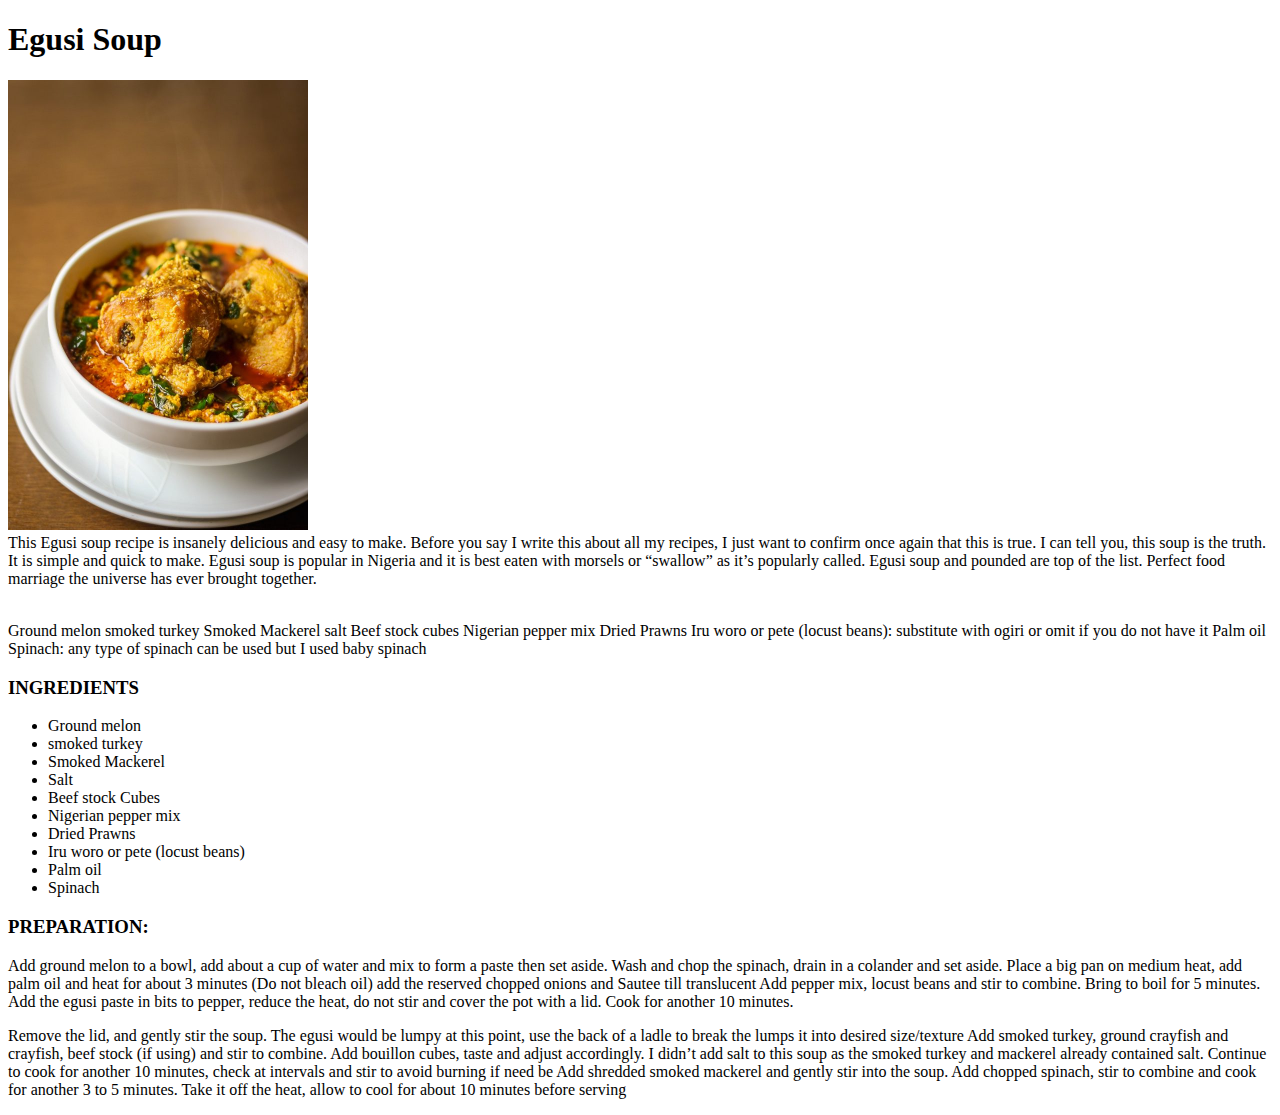
==== recipes/Egusi_Soup.html @ e9473f40 "first commit" ====
<!DOCTYPE html>
<html lang="en">
<head>
    <meta charset="UTF-8">
    <meta http-equiv="X-UA-Compatible" content="IE=edge">
    <meta name="viewport" content="width=device-width, initial-scale=1.0">
    <title>Egusi Soup</title>
</head>
<body>
    <h1>Egusi Soup</h1>
    <p><img src="../img/Egusi-soup.image-4-600x900-e1549493472568.jpeg" width="300"><br> 
        This Egusi soup recipe is insanely delicious and easy to make. Before you say I write this about all my recipes, I just want to confirm once again that this is true. I can tell you, this soup is the truth. It is simple and quick to make. Egusi soup is popular in Nigeria and it is best eaten with morsels or  “swallow” as it’s popularly called. Egusi soup and pounded are top of the list. Perfect food marriage the universe has ever brought together.
<br></p><br>

Ground melon

smoked turkey

Smoked Mackerel

salt

Beef stock cubes

Nigerian pepper mix

Dried Prawns

Iru woro or pete (locust beans): substitute with ogiri or omit if you do not have it

Palm oil

Spinach: any type of spinach can be used but I used baby spinach



    <h3>INGREDIENTS</h3>

    <ul>
        <li>Ground melon</li>
        <li>smoked turkey</li>
        <li>Smoked Mackerel</li>
        <li>Salt</li>
        <li>Beef stock Cubes</li>
        <li>Nigerian pepper mix</li>
        <li>Dried Prawns</li>
        <li>Iru woro or pete (locust beans)</li>
        <li>Palm oil</li>
        <li>Spinach</li>
    </ul>
    <h3>PREPARATION: </h3>
    <p>
       
        Add ground melon to a bowl, add about a cup of water and mix to form a paste then set aside. Wash and chop the spinach, drain in a colander and set aside.

Place a big pan on medium heat, add palm oil and heat for about 3 minutes (Do not bleach oil) add the reserved chopped onions and Sautee till translucent
Add pepper mix, locust beans and stir to combine. Bring to boil for 5 minutes.
Add the egusi paste in bits to pepper, reduce the heat, do not stir and cover the pot with a lid. Cook for another 10 minutes.

    </p>
    <p>
        Remove the lid, and gently stir the soup. The egusi would be lumpy at this point, use the back of a ladle to break the lumps it into desired size/texture
Add smoked turkey, ground crayfish and crayfish, beef stock (if using) and stir to combine. Add bouillon cubes, taste and adjust accordingly. I didn’t add salt to this soup as the smoked turkey and mackerel already contained salt. Continue to cook for another 10 minutes, check at intervals and stir to avoid burning if need be
Add shredded smoked mackerel and gently stir into the soup. Add chopped spinach, stir to combine and cook for another 3 to 5 minutes. Take it off the heat, allow to cool for about 10 minutes before serving
    </p>
</body>
</html>
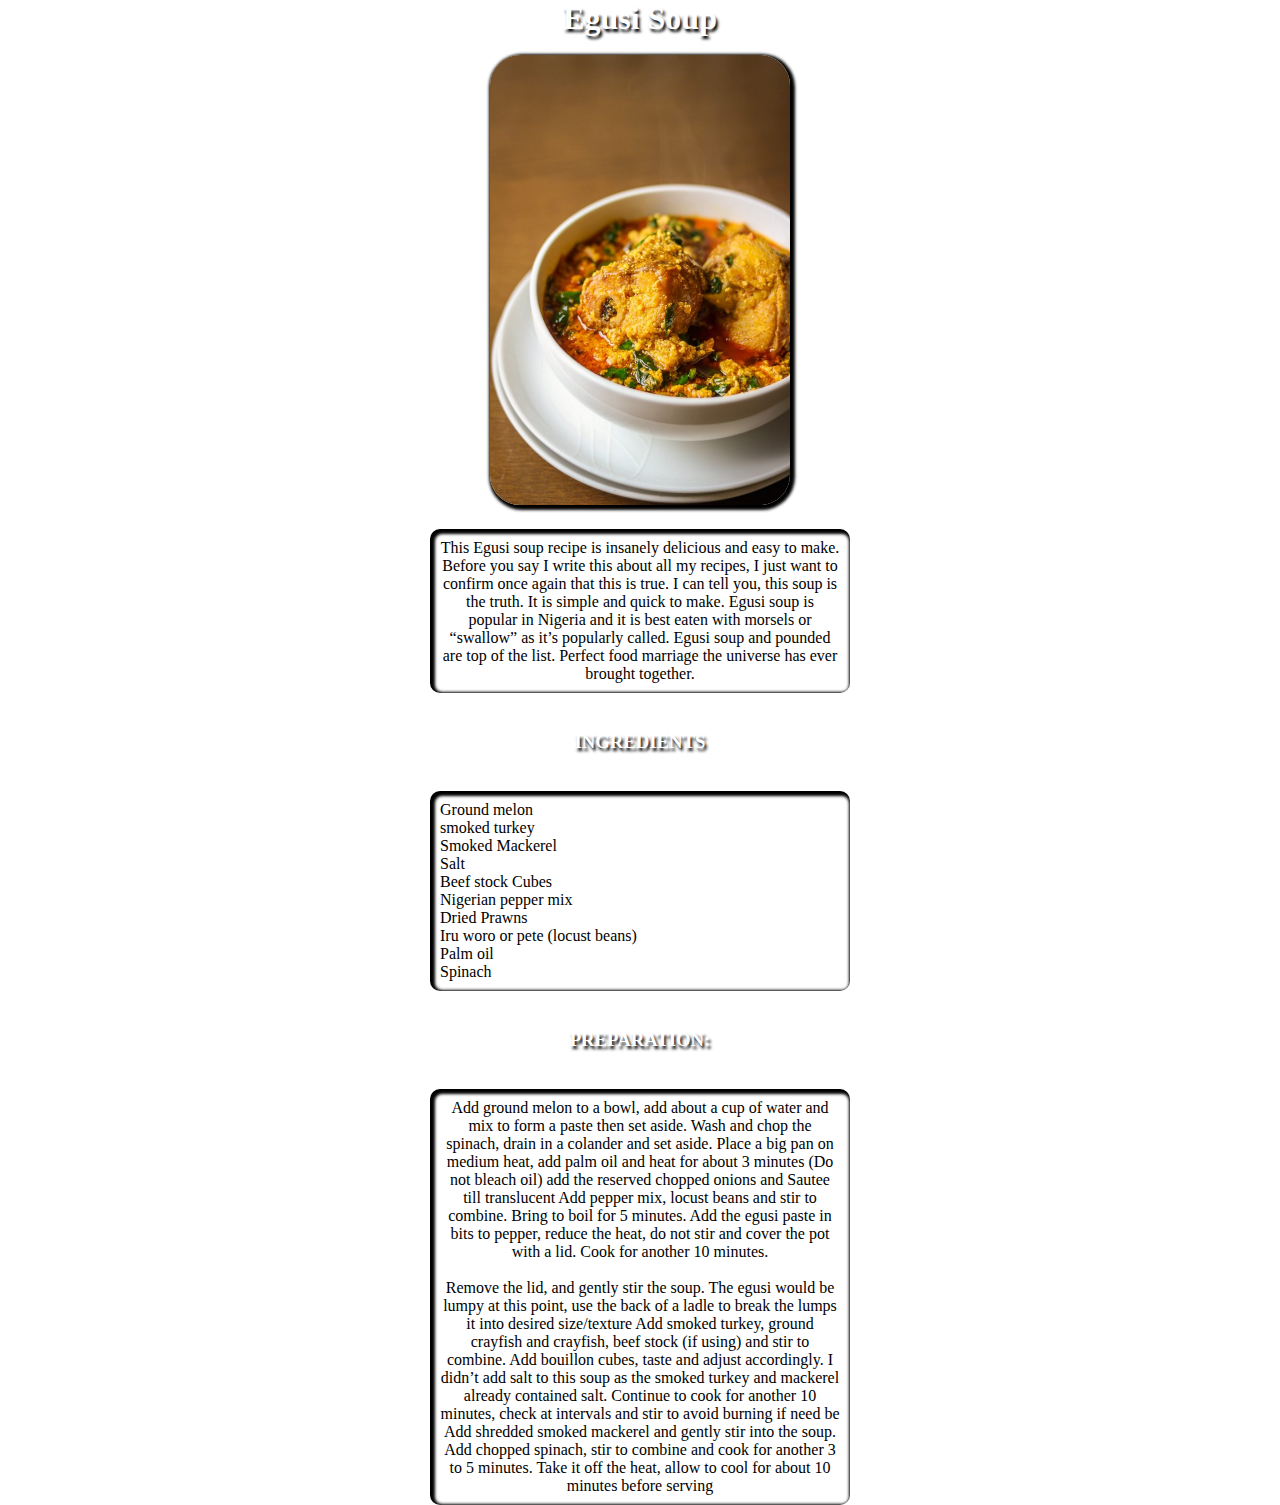
==== commit 6b85ced7: "this is the second version of my website" ====
--- a/recipes/Egusi_Soup.html
+++ b/recipes/Egusi_Soup.html
@@ -4,37 +4,19 @@
     <meta charset="UTF-8">
     <meta http-equiv="X-UA-Compatible" content="IE=edge">
     <meta name="viewport" content="width=device-width, initial-scale=1.0">
+    <link rel="stylesheet" href="recipes_style.css">
     <title>Egusi Soup</title>
 </head>
 <body>
-    <h1>Egusi Soup</h1>
-    <p><img src="../img/Egusi-soup.image-4-600x900-e1549493472568.jpeg" width="300"><br> 
+    <h1>Egusi Soup</h1><br>
+    
+    <img src="../img/Egusi-soup.image-4-600x900-e1549493472568.jpeg" width="300"><br>
+    <div class="firstp">
+    <p>
         This Egusi soup recipe is insanely delicious and easy to make. Before you say I write this about all my recipes, I just want to confirm once again that this is true. I can tell you, this soup is the truth. It is simple and quick to make. Egusi soup is popular in Nigeria and it is best eaten with morsels or  “swallow” as it’s popularly called. Egusi soup and pounded are top of the list. Perfect food marriage the universe has ever brought together.
-<br></p><br>
+<br></p></div><br>
 
-Ground melon
-
-smoked turkey
-
-Smoked Mackerel
-
-salt
-
-Beef stock cubes
-
-Nigerian pepper mix
-
-Dried Prawns
-
-Iru woro or pete (locust beans): substitute with ogiri or omit if you do not have it
-
-Palm oil
-
-Spinach: any type of spinach can be used but I used baby spinach
-
-
-
-    <h3>INGREDIENTS</h3>
+    <h3>INGREDIENTS</h3> <br>
 
     <ul>
         <li>Ground melon</li>
@@ -48,7 +30,9 @@
         <li>Palm oil</li>
         <li>Spinach</li>
     </ul>
-    <h3>PREPARATION: </h3>
+    <br>
+    <h3>PREPARATION: </h3><br>
+    <div class="secondp">
     <p>
        
         Add ground melon to a bowl, add about a cup of water and mix to form a paste then set aside. Wash and chop the spinach, drain in a colander and set aside.
@@ -57,11 +41,12 @@
 Add pepper mix, locust beans and stir to combine. Bring to boil for 5 minutes.
 Add the egusi paste in bits to pepper, reduce the heat, do not stir and cover the pot with a lid. Cook for another 10 minutes.
 
-    </p>
+    </p><br>
     <p>
         Remove the lid, and gently stir the soup. The egusi would be lumpy at this point, use the back of a ladle to break the lumps it into desired size/texture
 Add smoked turkey, ground crayfish and crayfish, beef stock (if using) and stir to combine. Add bouillon cubes, taste and adjust accordingly. I didn’t add salt to this soup as the smoked turkey and mackerel already contained salt. Continue to cook for another 10 minutes, check at intervals and stir to avoid burning if need be
 Add shredded smoked mackerel and gently stir into the soup. Add chopped spinach, stir to combine and cook for another 3 to 5 minutes. Take it off the heat, allow to cool for about 10 minutes before serving
     </p>
+</div>
 </body>
 </html>--- a/recipes/recipes_style.css
+++ b/recipes/recipes_style.css
@@ -0,0 +1,54 @@
+*{
+   
+    font-family: serif;
+    font-weight: 600px;
+    margin: auto;
+    
+  
+}
+body{
+    background: url(../img/African_food.jpg);
+    background-repeat: no-repeat;
+    background-size: cover;
+    height: 100vh;
+    width: 100%;
+    background-position: center;
+    background-attachment: fixed;
+    text-align: center;
+    margin: 0;
+    padding: 0;
+}
+h1,h3 {
+    margin: auto;
+    color: white;
+    text-shadow: 2px 3px 3px black;
+   
+
+}
+
+img{
+    box-shadow: 2px 2px 3px 3px black;
+    border-radius: 30px;
+    
+}
+
+
+li{
+    list-style: none;
+    text-align: left;
+
+}
+
+.firstp, .secondp, ul{
+    background: rgb(255, 255, 255);
+    width: 400px;
+    color: rgb(0, 0, 0);
+    border-radius: 10px;
+    padding: 10px;
+    align-items: center;
+    margin-top: 20px;
+    margin-bottom: 20px;
+    box-shadow: inset 2px 2px 3px 3px black;
+    
+
+}